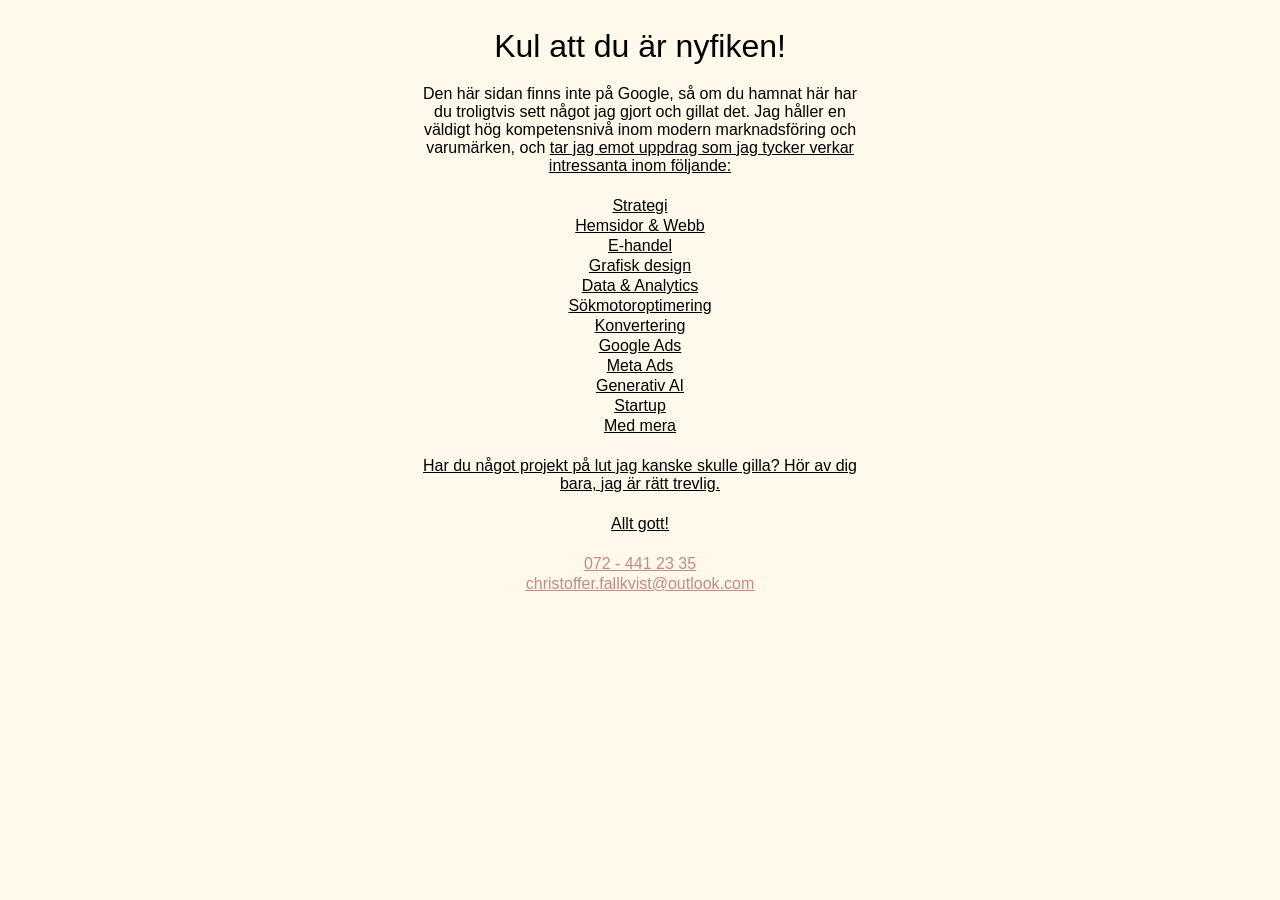
==== index.html @ 983aa9ac "Update index.html" ====
<!doctype html>
<html class="no-js" lang="">
    <head>
        <!-- Google Tag Manager -->
        <script>(function(w,d,s,l,i){w[l]=w[l]||[];w[l].push({'gtm.start':
        new Date().getTime(),event:'gtm.js'});var f=d.getElementsByTagName(s)[0],
        j=d.createElement(s),dl=l!='dataLayer'?'&l='+l:'';j.async=true;j.src=
        'https://www.googletagmanager.com/gtm.js?id='+i+dl;f.parentNode.insertBefore(j,f);
        })(window,document,'script','dataLayer','GTM-5L2639X3');</script>
        <!-- End Google Tag Manager -->
        <meta charset="utf-8">
        <meta name="viewport" content="width=device-width, initial-scale=1">
        <title>Fallkvist.se</title>
        <meta name="description" content="Denna sida ska inte indexeras på sökmotorer så om du ser denna är det prekärt.">
        <meta name="robots" content="noindex">
    </head>
    <body>
        <!-- Google Tag Manager (noscript) -->
        <noscript><iframe src="https://www.googletagmanager.com/ns.html?id=GTM-5L2639X3"
        height="0" width="0" style="display:none;visibility:hidden"></iframe></noscript>
        <!-- End Google Tag Manager (noscript) -->
        <main>
            <div class="content">
                <h1>Kul att du är nyfiken!</h1>
                <p>Den här sidan finns inte på Google, så om du hamnat här har du troligtvis sett något jag gjort och gillat det. Jag håller en väldigt hög kompetensnivå inom modern marknadsföring och varumärken, och <u><ibland</u> tar jag emot uppdrag som jag tycker verkar intressanta inom följande:</p>
                <br>
                <p>Strategi</p>
                <p>Hemsidor & Webb</p>
                <p>E-handel</p>
                <p>Grafisk design</p>
                <p>Data & Analytics</p>
                <p>Sökmotoroptimering</p>
                <p>Konvertering</p>
                <p>Google Ads</p>
                <p>Meta Ads</p>
                <p>Generativ AI</p>
                <p>Startup</p>
                <p>Med mera</p>
                <br>
                <p>Har du något projekt på lut jag kanske skulle gilla? Hör av dig bara, jag är rätt trevlig.</p>
                <br>
                <p>Allt gott!</p>
                <br>
                <a href="tel:072 441 23 35"><p>072 - 441 23 35</p></a>
                <a href="mailto:christoffer.fallkvist@outlook.com"><p>christoffer.fallkvist@outlook.com</p></a>
            </div>
        </main>
    </body>
</html>
<style>
    /* common */
    html {
        font-size: 16px;
    }
    body {
        font-size: 1rem;
        font-family: Roboto, sans-serif;
        font-weight: 300;
        background-color: #fff9eb;
    }
    /* text elements */
    h1 {
        margin: 0;
        margin-bottom: 20px;
        font-weight: 300;
    }
    /* misc */
    main {
        display: flex;
        align-items: center;
        justify-content: center;
        text-align: center;
    }
    .content {
        padding: 20px;
        max-width: 450px;
    }
    .content p {
        margin: 2px;
    }
    a {
        color: #c58986;
    }
</style>
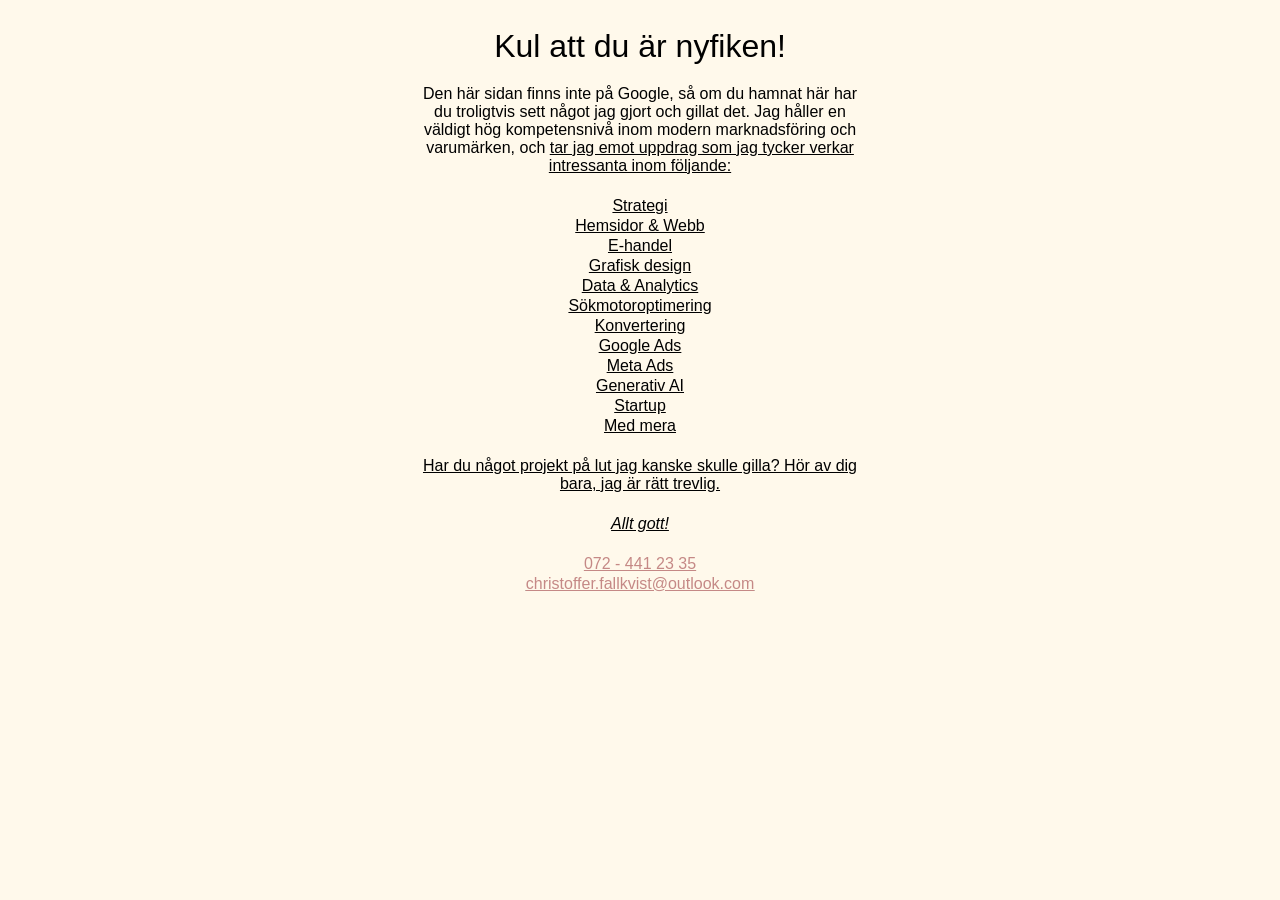
==== commit 1f359168: "Update index.html" ====
--- a/index.html
+++ b/index.html
@@ -39,7 +39,7 @@
                 <br>
                 <p>Har du något projekt på lut jag kanske skulle gilla? Hör av dig bara, jag är rätt trevlig.</p>
                 <br>
-                <p>Allt gott!</p>
+                <p><i>Allt gott!</i></p>
                 <br>
                 <a href="tel:072 441 23 35"><p>072 - 441 23 35</p></a>
                 <a href="mailto:christoffer.fallkvist@outlook.com"><p>christoffer.fallkvist@outlook.com</p></a>
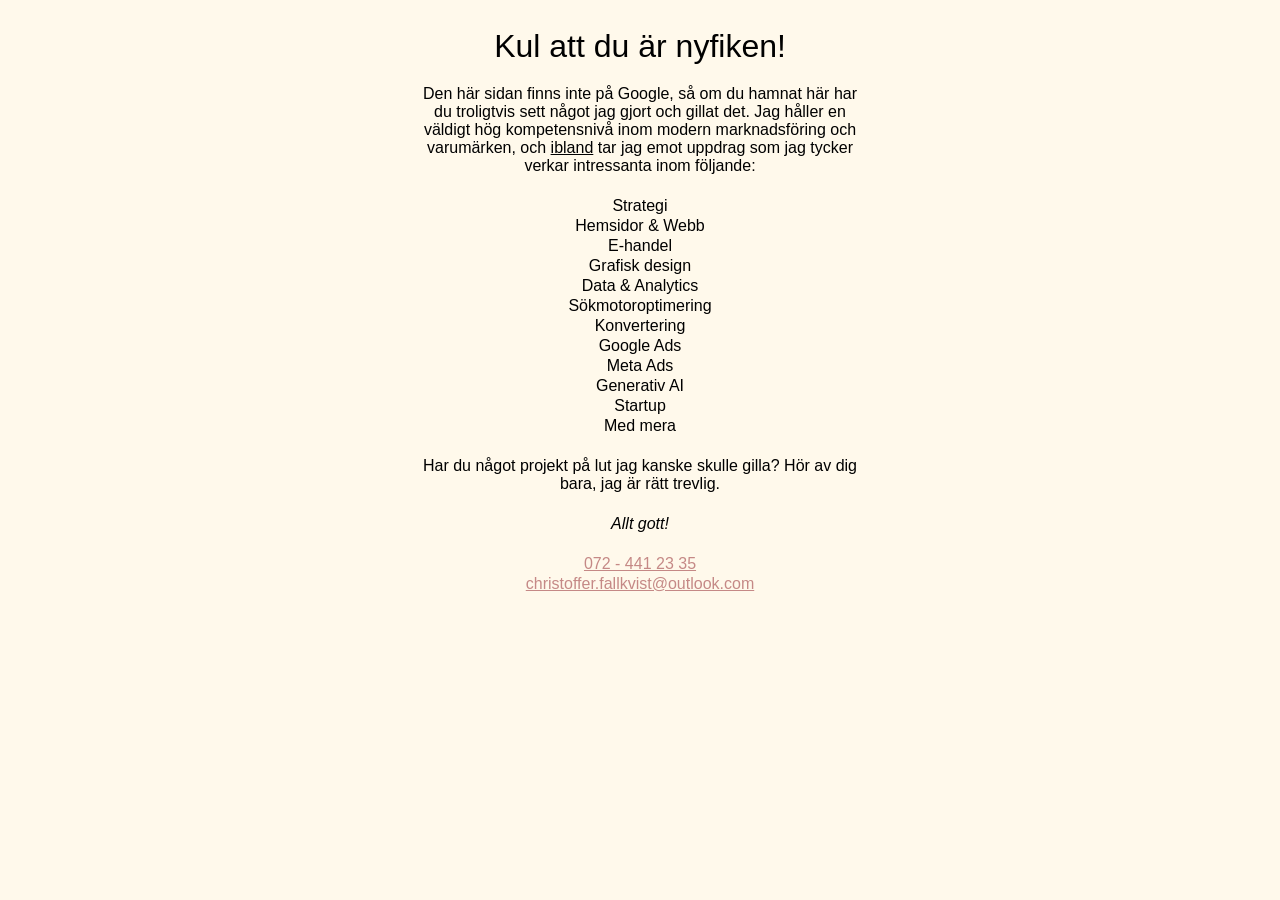
==== commit c6de868a: "Update index.html" ====
--- a/index.html
+++ b/index.html
@@ -22,7 +22,7 @@
         <main>
             <div class="content">
                 <h1>Kul att du är nyfiken!</h1>
-                <p>Den här sidan finns inte på Google, så om du hamnat här har du troligtvis sett något jag gjort och gillat det. Jag håller en väldigt hög kompetensnivå inom modern marknadsföring och varumärken, och <u><ibland</u> tar jag emot uppdrag som jag tycker verkar intressanta inom följande:</p>
+                <p>Den här sidan finns inte på Google, så om du hamnat här har du troligtvis sett något jag gjort och gillat det. Jag håller en väldigt hög kompetensnivå inom modern marknadsföring och varumärken, och <u>ibland</u> tar jag emot uppdrag som jag tycker verkar intressanta inom följande:</p>
                 <br>
                 <p>Strategi</p>
                 <p>Hemsidor & Webb</p>
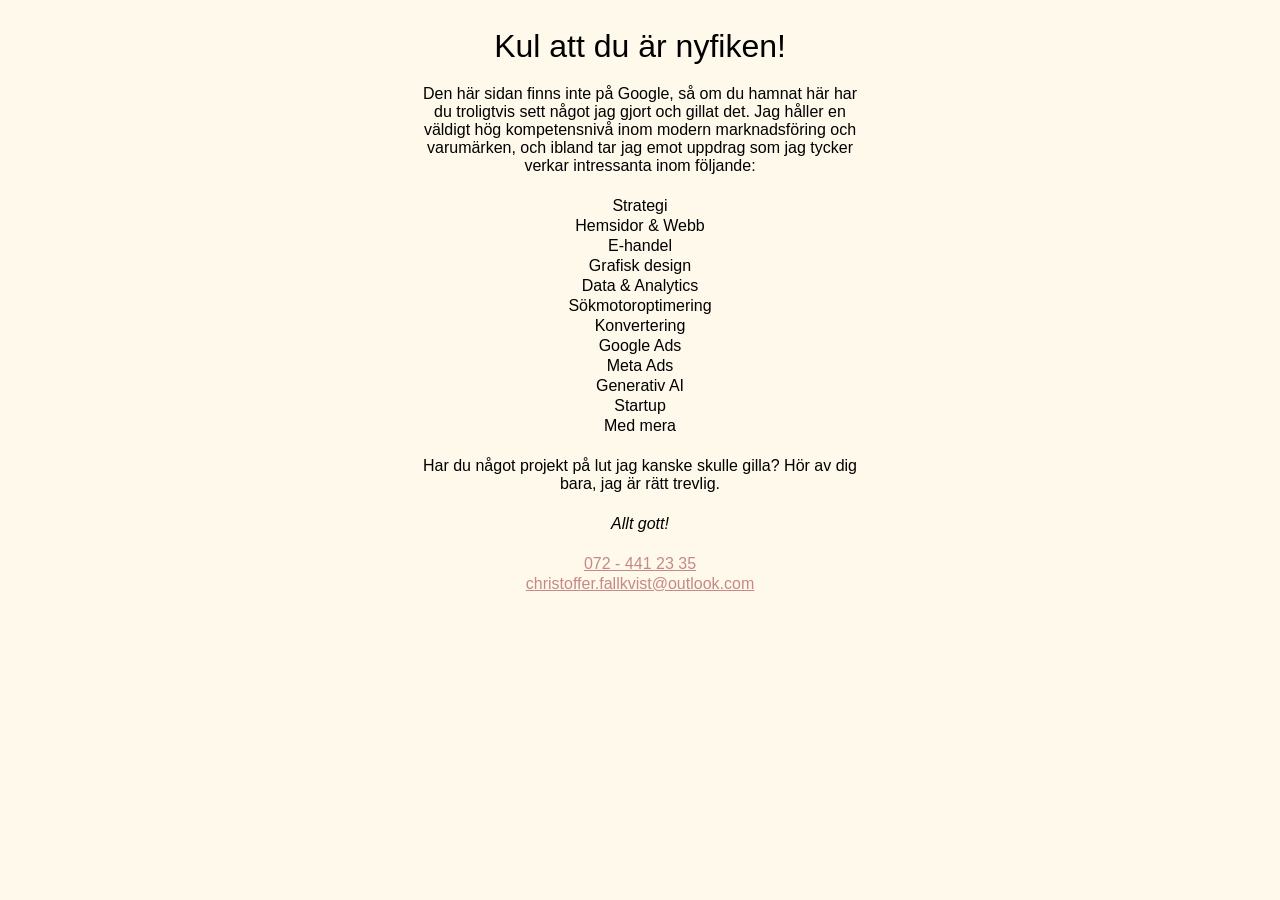
==== commit d900a85f: "Update index.html" ====
--- a/index.html
+++ b/index.html
@@ -22,7 +22,7 @@
         <main>
             <div class="content">
                 <h1>Kul att du är nyfiken!</h1>
-                <p>Den här sidan finns inte på Google, så om du hamnat här har du troligtvis sett något jag gjort och gillat det. Jag håller en väldigt hög kompetensnivå inom modern marknadsföring och varumärken, och <u>ibland</u> tar jag emot uppdrag som jag tycker verkar intressanta inom följande:</p>
+                <p>Den här sidan finns inte på Google, så om du hamnat här har du troligtvis sett något jag gjort och gillat det. Jag håller en väldigt hög kompetensnivå inom modern marknadsföring och varumärken, och ibland tar jag emot uppdrag som jag tycker verkar intressanta inom följande:</p>
                 <br>
                 <p>Strategi</p>
                 <p>Hemsidor & Webb</p>
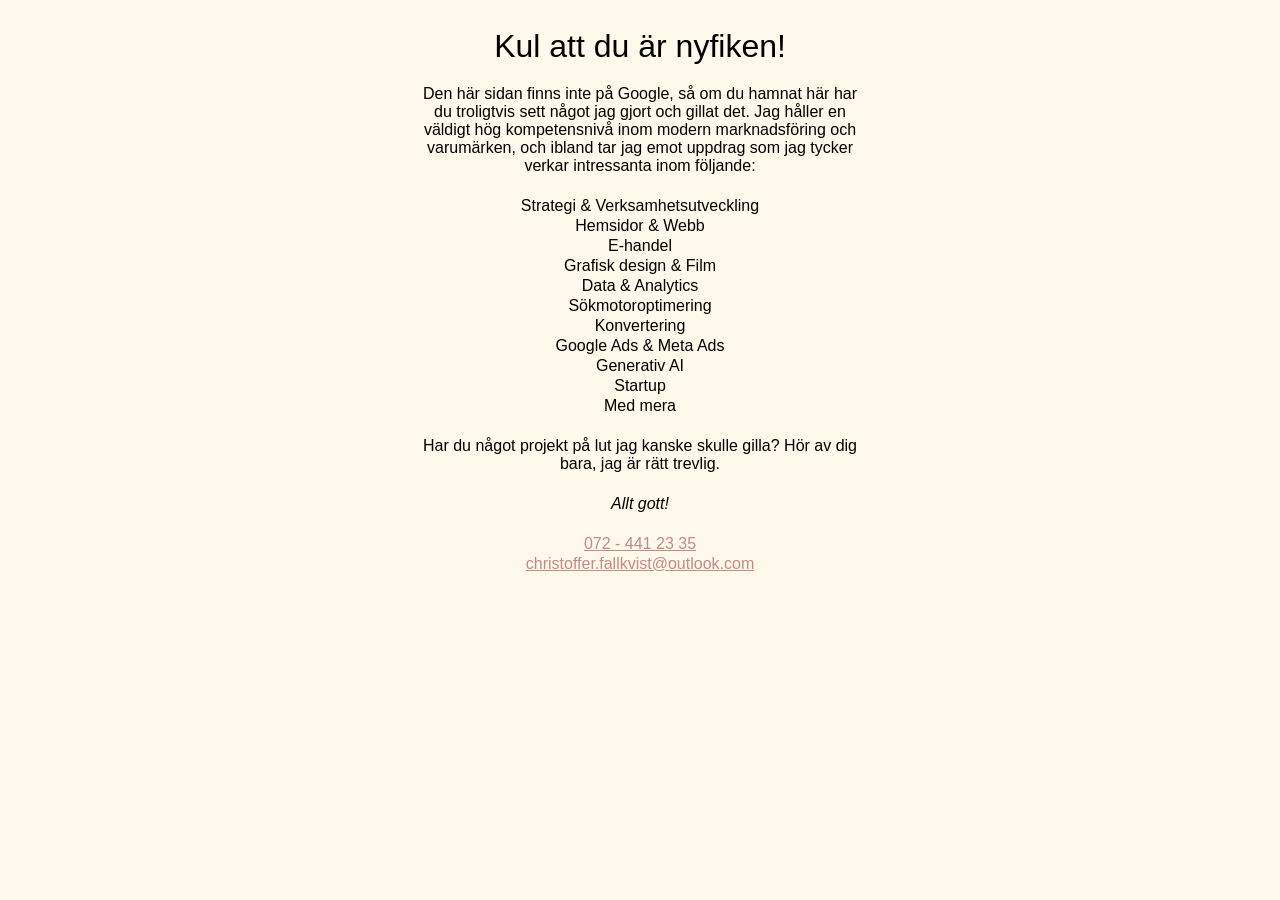
==== commit 4c575592: "Update index.html" ====
--- a/index.html
+++ b/index.html
@@ -24,15 +24,14 @@
                 <h1>Kul att du är nyfiken!</h1>
                 <p>Den här sidan finns inte på Google, så om du hamnat här har du troligtvis sett något jag gjort och gillat det. Jag håller en väldigt hög kompetensnivå inom modern marknadsföring och varumärken, och ibland tar jag emot uppdrag som jag tycker verkar intressanta inom följande:</p>
                 <br>
-                <p>Strategi</p>
+                <p>Strategi & Verksamhetsutveckling</p>
                 <p>Hemsidor & Webb</p>
                 <p>E-handel</p>
-                <p>Grafisk design</p>
+                <p>Grafisk design & Film</p>
                 <p>Data & Analytics</p>
                 <p>Sökmotoroptimering</p>
                 <p>Konvertering</p>
-                <p>Google Ads</p>
-                <p>Meta Ads</p>
+                <p>Google Ads & Meta Ads</p>
                 <p>Generativ AI</p>
                 <p>Startup</p>
                 <p>Med mera</p>
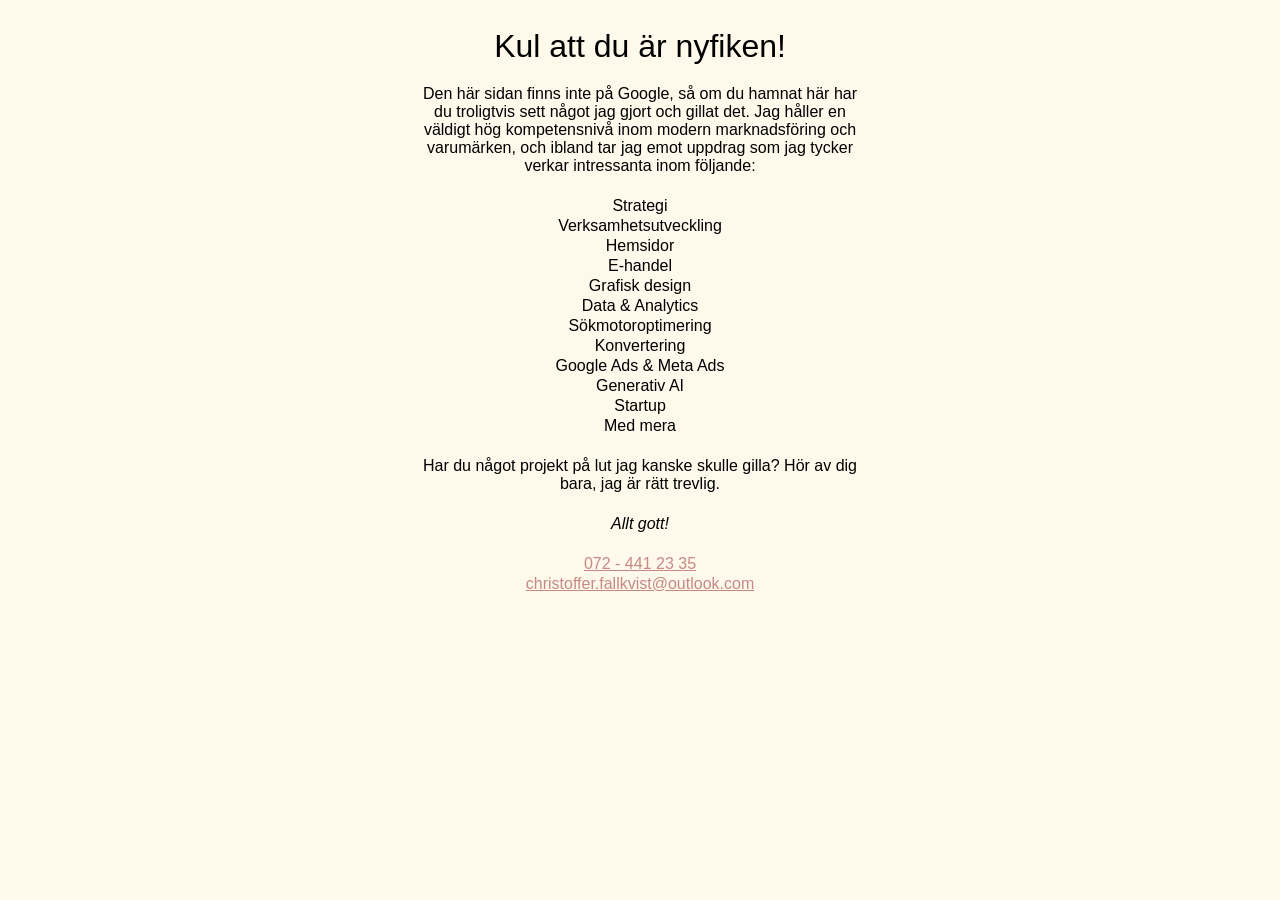
==== commit 976138b0: "Update index.html" ====
--- a/index.html
+++ b/index.html
@@ -24,10 +24,11 @@
                 <h1>Kul att du är nyfiken!</h1>
                 <p>Den här sidan finns inte på Google, så om du hamnat här har du troligtvis sett något jag gjort och gillat det. Jag håller en väldigt hög kompetensnivå inom modern marknadsföring och varumärken, och ibland tar jag emot uppdrag som jag tycker verkar intressanta inom följande:</p>
                 <br>
-                <p>Strategi & Verksamhetsutveckling</p>
-                <p>Hemsidor & Webb</p>
+                <p>Strategi</p>
+                <p>Verksamhetsutveckling</p>
+                <p>Hemsidor</p>
                 <p>E-handel</p>
-                <p>Grafisk design & Film</p>
+                <p>Grafisk design</p>
                 <p>Data & Analytics</p>
                 <p>Sökmotoroptimering</p>
                 <p>Konvertering</p>
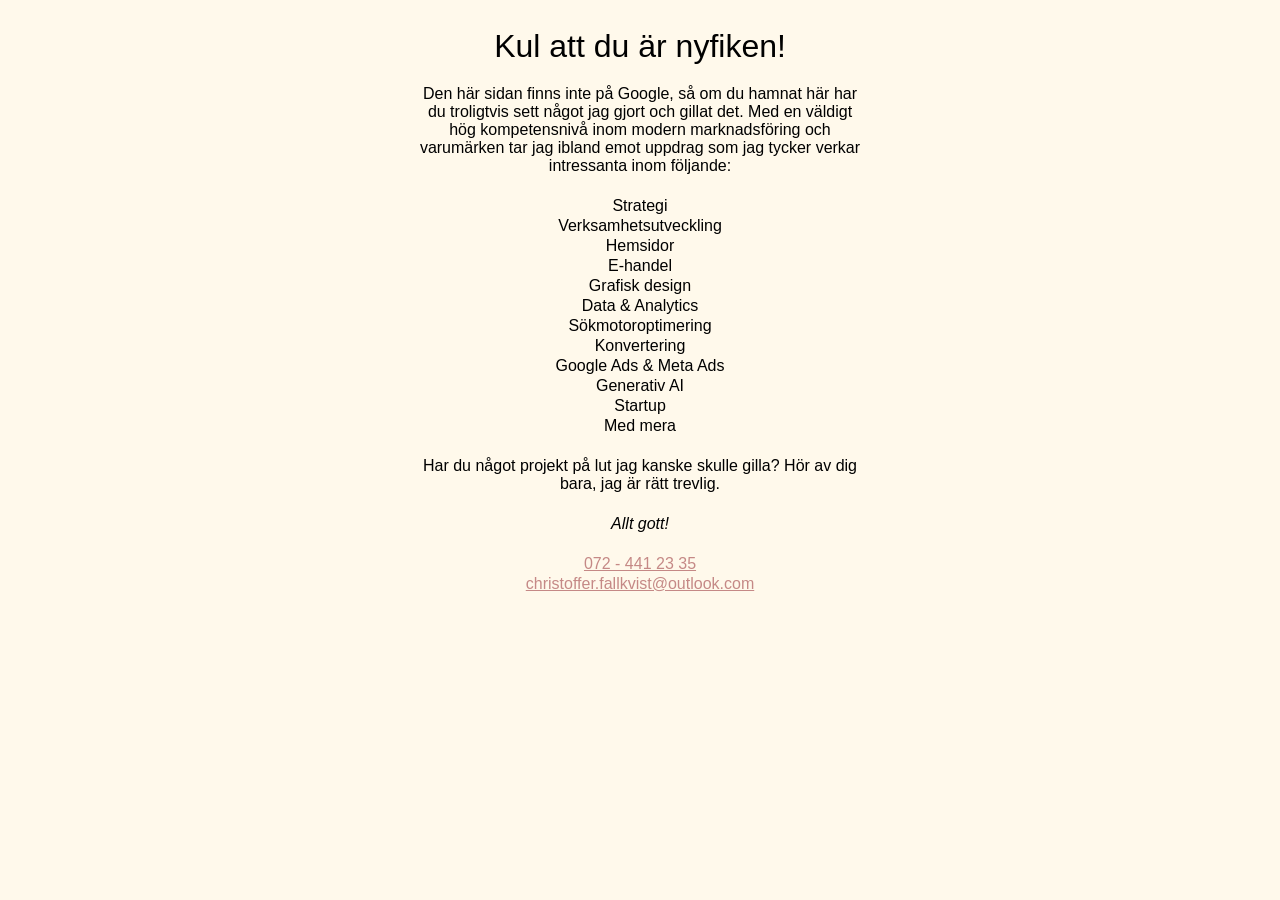
==== commit 90e99782: "Update index.html" ====
--- a/index.html
+++ b/index.html
@@ -22,7 +22,7 @@
         <main>
             <div class="content">
                 <h1>Kul att du är nyfiken!</h1>
-                <p>Den här sidan finns inte på Google, så om du hamnat här har du troligtvis sett något jag gjort och gillat det. Jag håller en väldigt hög kompetensnivå inom modern marknadsföring och varumärken, och ibland tar jag emot uppdrag som jag tycker verkar intressanta inom följande:</p>
+                <p>Den här sidan finns inte på Google, så om du hamnat här har du troligtvis sett något jag gjort och gillat det. Med en väldigt hög kompetensnivå inom modern marknadsföring och varumärken tar jag ibland emot uppdrag som jag tycker verkar intressanta inom följande:</p>
                 <br>
                 <p>Strategi</p>
                 <p>Verksamhetsutveckling</p>
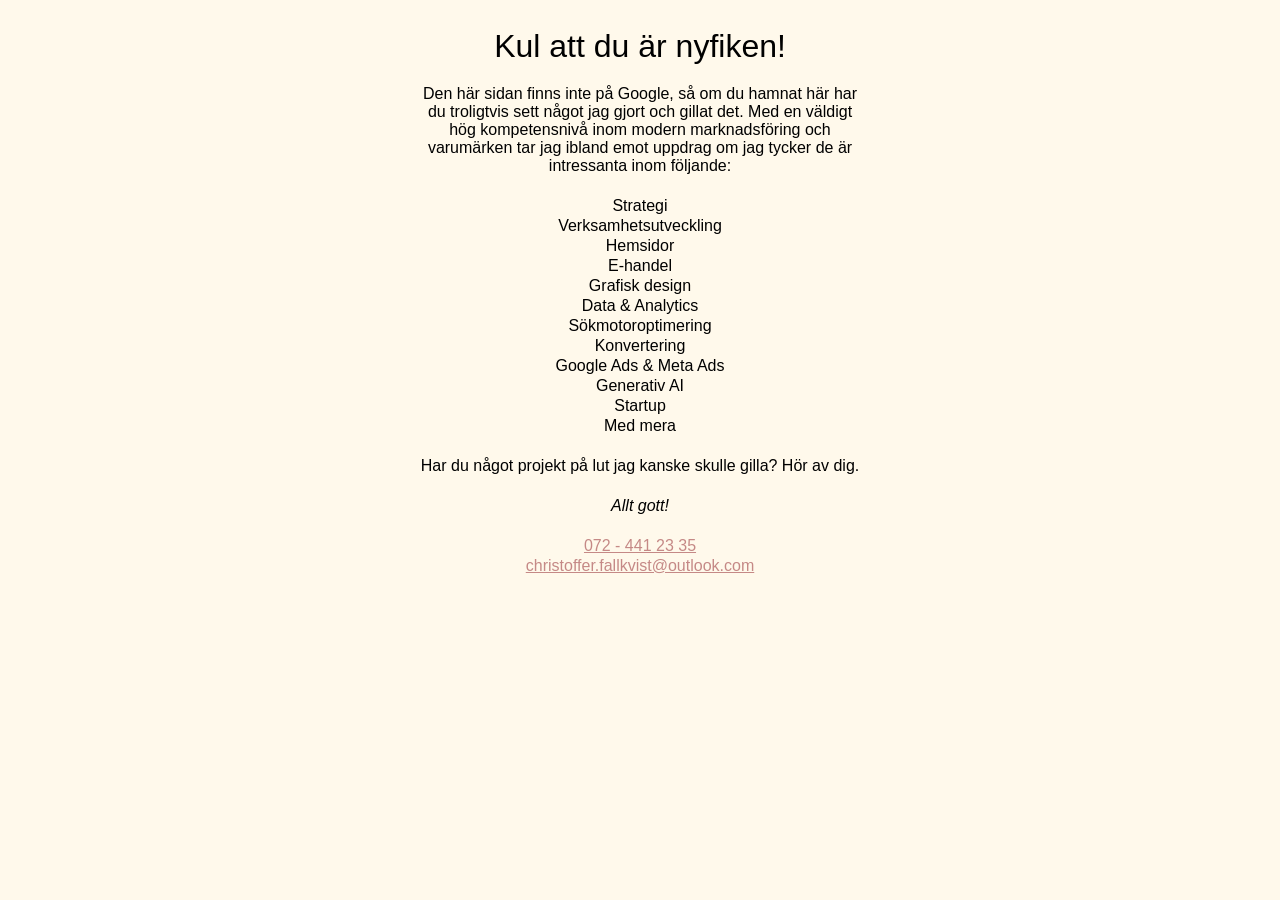
==== commit 84635ee2: "Update index.html" ====
--- a/index.html
+++ b/index.html
@@ -22,7 +22,7 @@
         <main>
             <div class="content">
                 <h1>Kul att du är nyfiken!</h1>
-                <p>Den här sidan finns inte på Google, så om du hamnat här har du troligtvis sett något jag gjort och gillat det. Med en väldigt hög kompetensnivå inom modern marknadsföring och varumärken tar jag ibland emot uppdrag som jag tycker verkar intressanta inom följande:</p>
+                <p>Den här sidan finns inte på Google, så om du hamnat här har du troligtvis sett något jag gjort och gillat det. Med en väldigt hög kompetensnivå inom modern marknadsföring och varumärken tar jag ibland emot uppdrag om jag tycker de är intressanta inom följande:</p>
                 <br>
                 <p>Strategi</p>
                 <p>Verksamhetsutveckling</p>
@@ -37,7 +37,7 @@
                 <p>Startup</p>
                 <p>Med mera</p>
                 <br>
-                <p>Har du något projekt på lut jag kanske skulle gilla? Hör av dig bara, jag är rätt trevlig.</p>
+                <p>Har du något projekt på lut jag kanske skulle gilla? Hör av dig.</p>
                 <br>
                 <p><i>Allt gott!</i></p>
                 <br>
